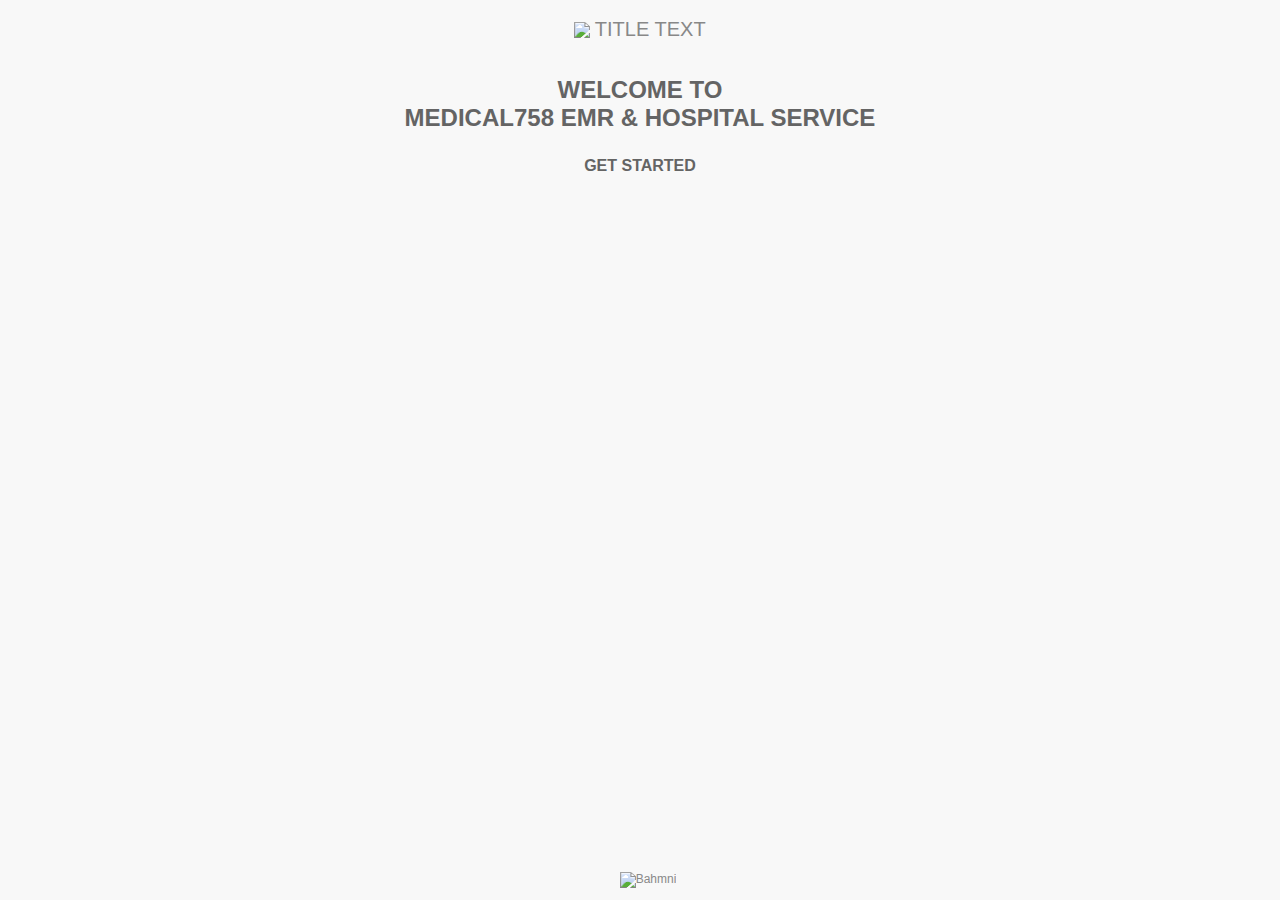
==== resources/index.html @ 7315e206 "Update index.html" ====
<!DOCTYPE html>
<html lang="en">

<head>
	<meta charset="UTF-8" />
	<meta name="robots" content="noindex,nofollow" />
	<meta name="googlebot" content="noindex,nofollow" />
	<link rel="icon" type="image/x-icon" href="/bahmni/favicon.ico">
	<title>Medical758</title>
	<style>
		html {
			overflow: auto;
		}

		body {
			font-family: OpenSans, Arial, sans-serif;
			position: relative;
			background: #f8f8f8;
			overflow: hidden;
			padding-bottom: 40px;
		}

		a {
			text-decoration: none;
		}

		.container {
			width: 750px;
			margin: 20px auto 0;
			padding: 0 15px 20px;
			overflow: hidden;
			background: #f8f8f8;
			z-index: 2;
		}

		.container>h4 {
			margin: 0;
			text-align: center;
			color: #646464;
			font-size: 16px;
		}

		.section {
			position: relative;
			width: 207px;
			min-height: 200px;
			display: inline-block;
			margin: 10px 15px;
			background: #fff;
			padding: 5px;
			border-radius: 11px;
			box-shadow: 0 1px 3px rgba(0, 0, 0, 0.12), 0 1px 2px rgba(0, 0, 0, 0.24);
			transition: all 0.3s cubic-bezier(0.25, 0.8, 0.25, 1);
			z-index: 2;
			vertical-align: top;
		}

		.section:hover {
			box-shadow: 0 14px 28px rgba(0, 0, 0, 0.25),
				0 10px 10px rgba(0, 0, 0, 0.22);
		}

		.launch {
			text-align: center;
			font-size: 20px;
		}

		.launch img {
			width: 100px;
			height: 100px;
			display: block;
			margin: 15px auto;
		}

		.launch span {
			min-height: 55px;
			display: inline-block;
			color: #f4834d;
			font-weight: bold;
			font-size: 18px;
			text-transform: uppercase;
		}

		.warning-message {
			text-align: center;
			margin: 0 auto;
			color: #ffac2e;
			width: 50%;
			background: #f8f8f8;
			padding-top: 10px;
		}

		.warning-message span {
			font-weight: bolder;
			font-size: 13px;
			display: inline-block;
			margin-bottom: 5px;
		}

		.warning-message p {
			padding: 0 50px;
			margin: 0;
			font-size: 14px;
		}

		.header_text {
			text-align: center;
			margin: 35px auto 25px;
			color: #646464;
			font-size: 24px;
			width: 100%;
		}

		.power-by {
			position: fixed;
			width: 100%;
			bottom: 7px;
			text-align: center;
			background: #f8f8f8;
			padding-bottom: 5px;
			font-size: 12px;
			z-index: -1;
			color: #898989;
		}

		.power-by img {
			width: 55px;
			vertical-align: middle;
			margin: 0 1px;
		}

		.power-by a {
			color: #000;
		}

		.clint-logo-wrapper {
			display: block;
			text-align: center;
			padding-top: 10px;
		}

		.clint-logo-wrapper img {
			max-width: 200px;
			vertical-align: middle;
			max-height: 120px;
		}

		.clint-logo-wrapper span {
			vertical-align: middle;
			color: #888;
			font-size: 20px;
		}

		.bottom-banner-wrapper {
			position: fixed;
			text-align: center;
			bottom: 20px;
			width: 100%;
		}

		.bottom-banner-wrapper img {
			max-width: 35%;
			height: auto;
		}

		.sections {
			min-width: 200px;
			text-align: center;
			margin: 10px auto;
		}
	</style>

	<script>
		function init() {
			serverTimeZone();
			getLogoAndHeaderText();
			getApps();
		}

		function callAjax(url, callback) {
			var xmlhttp = new XMLHttpRequest();
			xmlhttp.onreadystatechange = function () {
				if (xmlhttp.readyState == 4 && xmlhttp.status == 200) {
					try {
						callback(JSON.parse(xmlhttp.responseText));
					} catch (ex) {
						callback(undefined);
					}
				}
			};
			xmlhttp.open("GET", url, true);
			xmlhttp.send();
		}

		function serverTimeZone() {
			callAjax("/cgi-bin/systemdate", function (data) {
				if (data) {
					var serverTime = data.date;
					var offset = data.offset;
					var localTime = new Date().toLocaleString();
					var localTimeZone = getLocalTimeZone();
					if (offset && !new Date().toString().includes(offset)) {
						var warningMessageParagraph = document.getElementsByClassName(
							"warning-message-paragraph"
						)[0];
						var warningMessage = document.getElementsByClassName(
							"warning-message-span"
						)[0];
						warningMessage.innerHTML =
							"<img src='/bahmni/images/warning.png'> Warning";
						warningMessageParagraph.innerHTML =
							"The server timezone (" +
							serverTime +
							") is different from your browser's time/timezone (" +
							localTime +
							" " +
							localTimeZone +
							"). This can cause some data or reports to appear incorrect. Please contact the administrator for further assistance.";
					}
				}
			});
		}
		var getLocalTimeZone = function () {
			var currentLocalTime = new Date().toString();
			var localTimeZoneList = currentLocalTime.split(" ");
			var localTimeZone = localTimeZoneList[localTimeZoneList.length - 1];
			localTimeZone = localTimeZone.substring(1, localTimeZone.length - 1);
			return localTimeZone;
		};

		function getLogoAndHeaderText() {
			callAjax(
				"/bahmni_config/openmrs/apps/home/whiteLabel.json",
				function (data) {
					if (data) {
						if (data.homePage.header_text) {
							var headerTextElement =
								document.getElementsByClassName("header_text")[0];
							headerTextElement.innerHTML =
								"<b>" + data.homePage.header_text + "</b>";
						}

						if (data.homePage.logo) {
							var logoImage =
								document.getElementsByClassName("client_logo")[0];
							logoImage.src = data.homePage.logo;
						}

						if (data.helpLink.url) {
							var headerTextElement =
								document.getElementsByClassName("helper_url")[0];
							headerTextElement.href = data.helpLink.url;
						}
						if (data.homePage.title_text) {
							var titleTextElement =
								document.getElementsByClassName("title_text")[0];
							titleTextElement.innerHTML = data.homePage.title_text;
						}
						if (data.homePage.bottomBanner) {
							document.getElementById("bottom-banner-image").src =
								data.homePage.bottomBanner;
						}
					}
				}
			);
		}
		function isIpAddress(host) {
			return /^\d{1,3}\.\d{1,3}\.\d{1,3}\.\d{1,3}$/.test(host);
		}
		const getAppLink = (app) => {
			if (app.name === "crater" || app.name === "odoo") {
				let url = '/';
				if (window.location.host === "localhost" || isIpAddress(window.location.host)) {
					if (app.name === "odoo")
						url = `http://${window.location.host}:8069`;
					else
						url = `https://${window.location.host}:444`;
				} else if (app.linkPrefix) {
					url =
						window.location.protocol +
						`//${app.linkPrefix}-` +
						window.location.host;
				}
				return url;
			}

			return app.link ?? "/";
		};

		function getApps() {
			callAjax(
				"/bahmni_config/openmrs/apps/home/whiteLabel.json",
				function (data) {
					if (data && data.landingPage) {
						const sections = document.getElementsByClassName("sections")[0];
						for (app of data.landingPage) {
							if (app.enabled) {
								sections.innerHTML += `<div class="section">
			                             <div class="launch">
			                                 <a href="${getAppLink(app)}">
			                                 <img src="${app.logo}" />
			                                 <span> ${app.title}</span>
			                                 </a>
			                             </div>
			                          </div>`;
							}
						}
					}
				}
			);
		}
	</script>
</head>

<body onload="init()">
	<div class="clint-logo-wrapper">
		<img class="client_logo" src="/bahmni/images/bahmniLogoFull.png" />
		<span class="title_text"> TITLE TEXT </span>
	</div>
	<div class="header_text">
		<b>WELCOME TO<br />MEDICAL758 EMR & HOSPITAL SERVICE</b>
	</div>
	<div class="container">
		<h4>GET STARTED</h4>
		<div class="sections" />
	</div>
	<div class="warning-message">
		<span class="warning-message-span"></span>
		<p class="warning-message-paragraph"></p>
	</div>
	</div>
	<div class="bottom-banner-wrapper">
		<img id="bottom-banner-image" />
	</div>
	<div class="power-by">
		<img src="/bahmni/images/bahmniLogoFull.png" alt="Bahmni" />
<!-- 		<a class="helper_url" href="https://bahmni.atlassian.net/wiki/display/BAH/Bahmni+Home">
			Bahmni Help</a> -->
	</div>
</body>

</html>
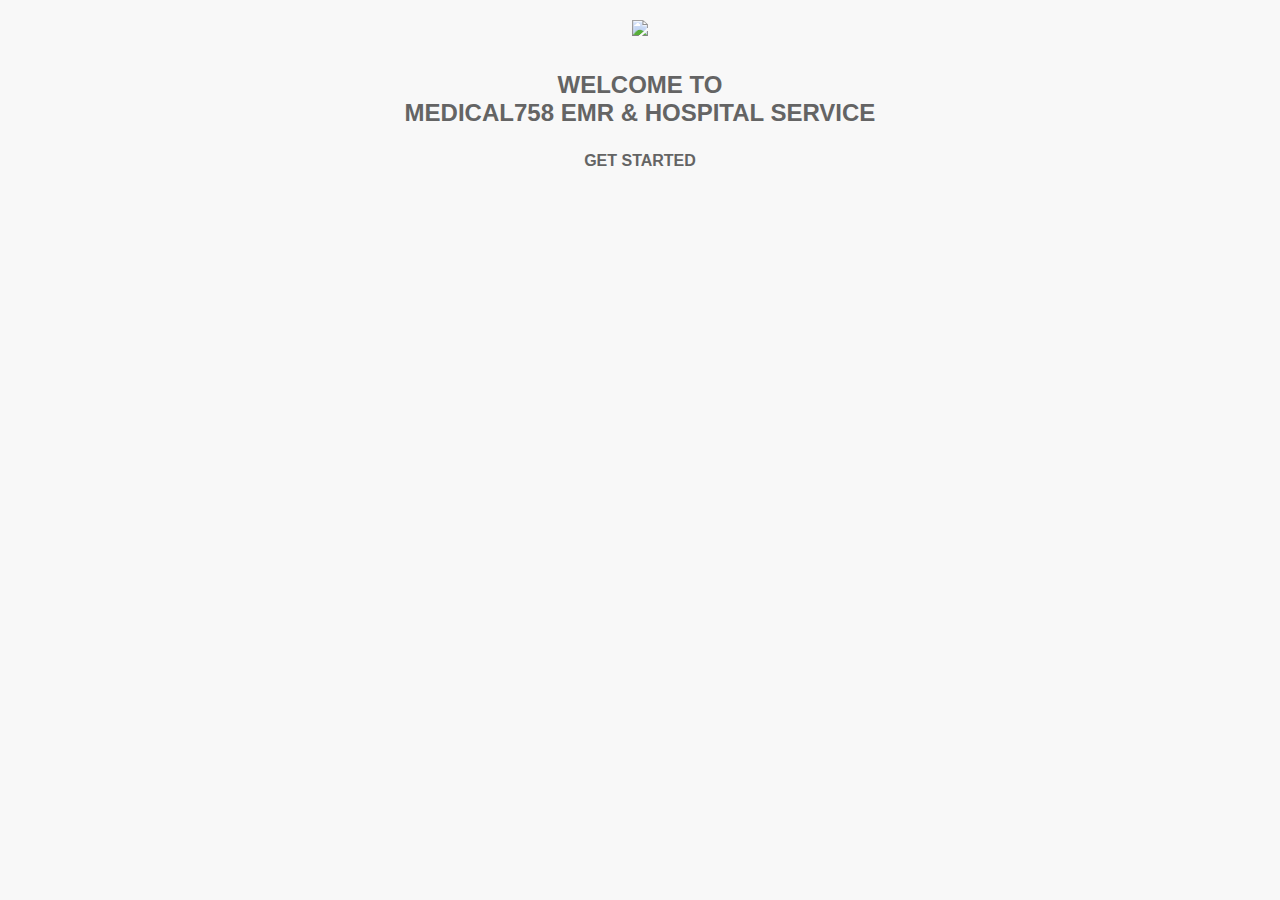
==== commit fb8166ea: "Update index.html" ====
--- a/resources/index.html
+++ b/resources/index.html
@@ -315,7 +315,7 @@
 <body onload="init()">
 	<div class="clint-logo-wrapper">
 		<img class="client_logo" src="/bahmni/images/bahmniLogoFull.png" />
-		<span class="title_text"> TITLE TEXT </span>
+<!-- 		<span class="title_text"> TITLE TEXT </span> -->
 	</div>
 	<div class="header_text">
 		<b>WELCOME TO<br />MEDICAL758 EMR & HOSPITAL SERVICE</b>
@@ -333,7 +333,7 @@
 		<img id="bottom-banner-image" />
 	</div>
 	<div class="power-by">
-		<img src="/bahmni/images/bahmniLogoFull.png" alt="Bahmni" />
+<!-- 		<img src="/bahmni/images/bahmniLogoFull.png" alt="Bahmni" /> -->
 <!-- 		<a class="helper_url" href="https://bahmni.atlassian.net/wiki/display/BAH/Bahmni+Home">
 			Bahmni Help</a> -->
 	</div>
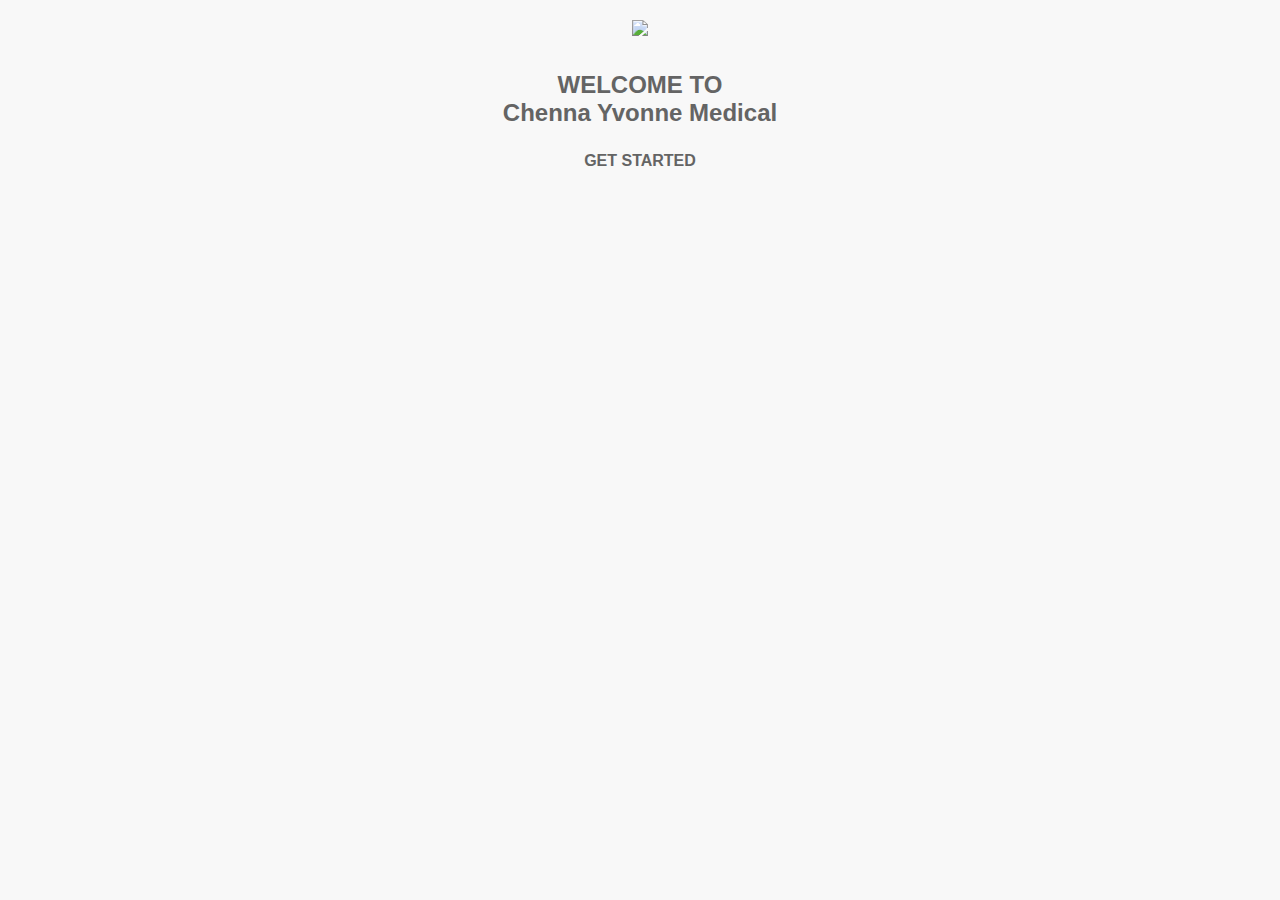
==== commit 8d809311: "logo update" ====
--- a/resources/index.html
+++ b/resources/index.html
@@ -6,7 +6,7 @@
 	<meta name="robots" content="noindex,nofollow" />
 	<meta name="googlebot" content="noindex,nofollow" />
 	<link rel="icon" type="image/x-icon" href="/bahmni/favicon.ico">
-	<title>Medical758</title>
+	<title>Chenna Yvonne Medical</title>
 	<style>
 		html {
 			overflow: auto;
@@ -318,7 +318,7 @@
 <!-- 		<span class="title_text"> TITLE TEXT </span> -->
 	</div>
 	<div class="header_text">
-		<b>WELCOME TO<br />MEDICAL758 EMR & HOSPITAL SERVICE</b>
+		<b>WELCOME TO<br />Chenna Yvonne Medical</b>
 	</div>
 	<div class="container">
 		<h4>GET STARTED</h4>
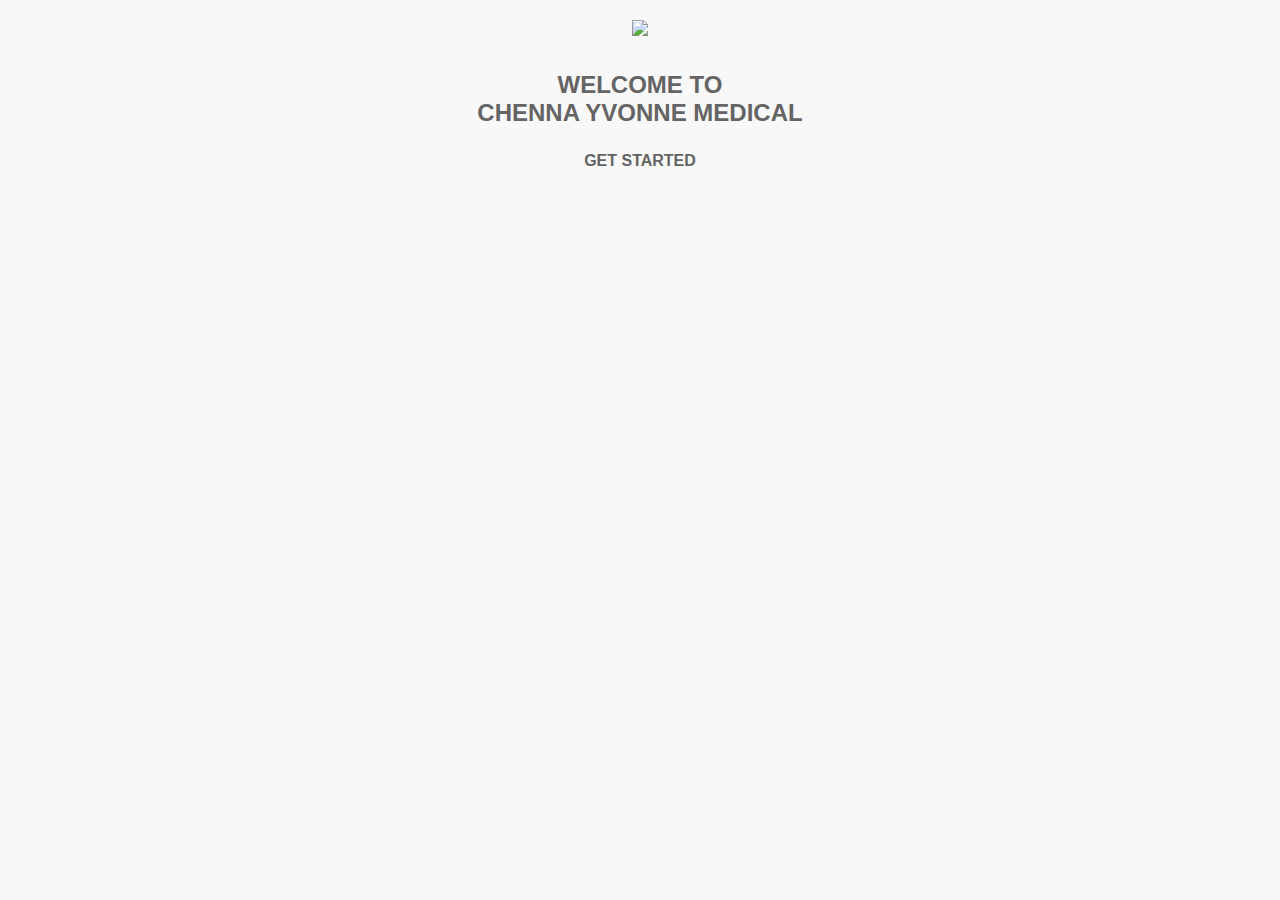
==== commit a8063e22: "Update index.html" ====
--- a/resources/index.html
+++ b/resources/index.html
@@ -6,7 +6,7 @@
 	<meta name="robots" content="noindex,nofollow" />
 	<meta name="googlebot" content="noindex,nofollow" />
 	<link rel="icon" type="image/x-icon" href="/bahmni/favicon.ico">
-	<title>Chenna Yvonne Medical</title>
+	<title>CY Medical</title>
 	<style>
 		html {
 			overflow: auto;
@@ -318,7 +318,7 @@
 <!-- 		<span class="title_text"> TITLE TEXT </span> -->
 	</div>
 	<div class="header_text">
-		<b>WELCOME TO<br />Chenna Yvonne Medical</b>
+		<b>WELCOME TO<br />CHENNA YVONNE MEDICAL</b>
 	</div>
 	<div class="container">
 		<h4>GET STARTED</h4>
